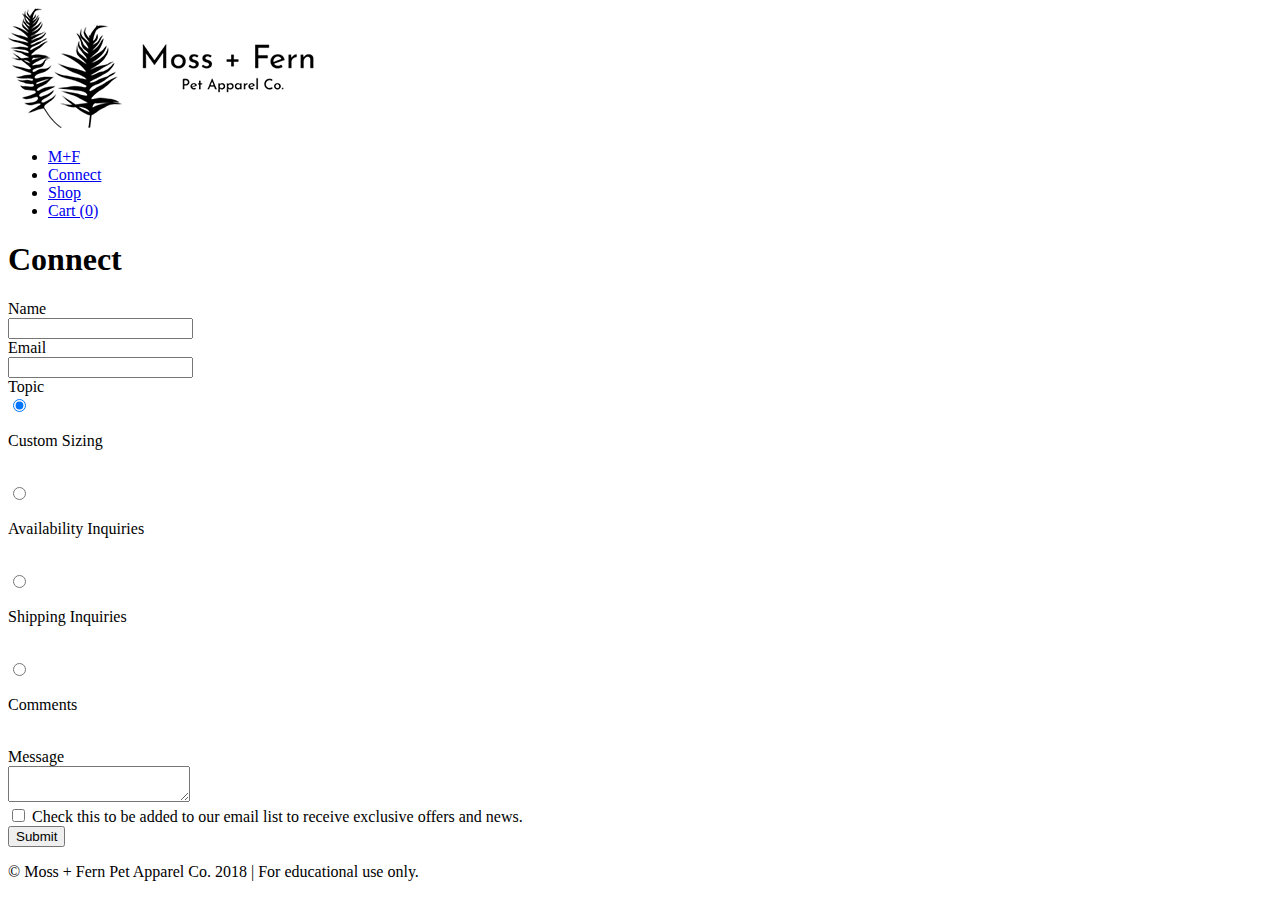
==== contact.html @ 400f568b "I keep breaking the code trying to fix things" ====
<!DOCTYPE html>
<html lang="en">
  <head>
    <meta charset="UTF-8" />
    <meta name="viewport" content="width=device-width, initial-scale=1.0" />
    <meta http-equiv="X-UA-Compatible" content="ie=edge" />
    <title>Connect - Moss and Fern</title>
    <link rel="stylesheet" href="/styles/styles.css" />
    <link
      href="https://fonts.googleapis.com/css?family=Josefin+Sans"
      rel="stylesheet"
    />
    <link
      href="https://fonts.googleapis.com/css?family=Roboto"
      rel="stylesheet"
    />
    <link rel="stylesheet" href="https://use.fontawesome.com/releases/v5.5.0/css/all.css" integrity="sha384-B4dIYHKNBt8Bc12p+WXckhzcICo0wtJAoU8YZTY5qE0Id1GSseTk6S+L3BlXeVIU" crossorigin="anonymous">


  </head>
  <body class="mainbody">
    <header class="mainhead">
      <nav class="mainnav">
        <a href="/index.html"
          ><img src="images/logo.png" alt="moss and fern logo"
        /></a>
        <ul>
            <li class="hidden"><a href="index.html">M+F</a></li>
          <li><a href="/contact.html">Connect</a></li>
          <li><a href="/shop.html">Shop</a></li>
          <li><a href="#">Cart (0)</a></li>
        </ul>
      </nav>
    </header>

    <div class="wrapper">
      <main class="mainmain">
        <h1>Connect</h1>

        <form action="#" method="get" class="conform"> 
          <label for="name">Name </label> <br />
          <input type="text" id="name" required/> <br />
          <label for="email">Email </label> <br />
          <input type="email" id="email" required/> <br />
          <label for="topic">Topic </label><br />
          <input type="radio" name="topic" value="size" checked />
          <p>Custom Sizing</p><br>
          <input type="radio" name="topic" value="avail" />
          <p>Availability Inquiries</p><br>
          <input type="radio" name="topic" value="shipping" />
          <p>Shipping Inquiries</p><br>
          <input type="radio" name="topic" value="comment" />
          <p>Comments</p>
          <br />
          <label for="comments">Message</label><br />
          <textarea
            name="comments"
            id="comments"
            required
          ></textarea>
          <br />
          <input type="checkbox" name="emaillist" id="emaillist" />
          <label for="emaillist"
            >Check this to be added to our email list to receive exclusive
            offers and news.</label
          ><br />
          <input type="submit" value="Submit" />
        </form>
      </main>
    </div>
    <footer class="mainfoot">
        <div>
          <a href="https://www.facebook.com/Moss-and-Fern-Pet-Apparel-264255347618846" target="_blank"><i class="fab fa-facebook-square"></i></a> 
          <a href="https://www.instagram.com/mossandfernpet/" target="_blank"> <i class="fab fa-instagram"></i></a>
        </div>
         <p>&copy Moss + Fern Pet Apparel Co. 2018 | For educational use only.</p>
        </footer>
  </body>
</html>
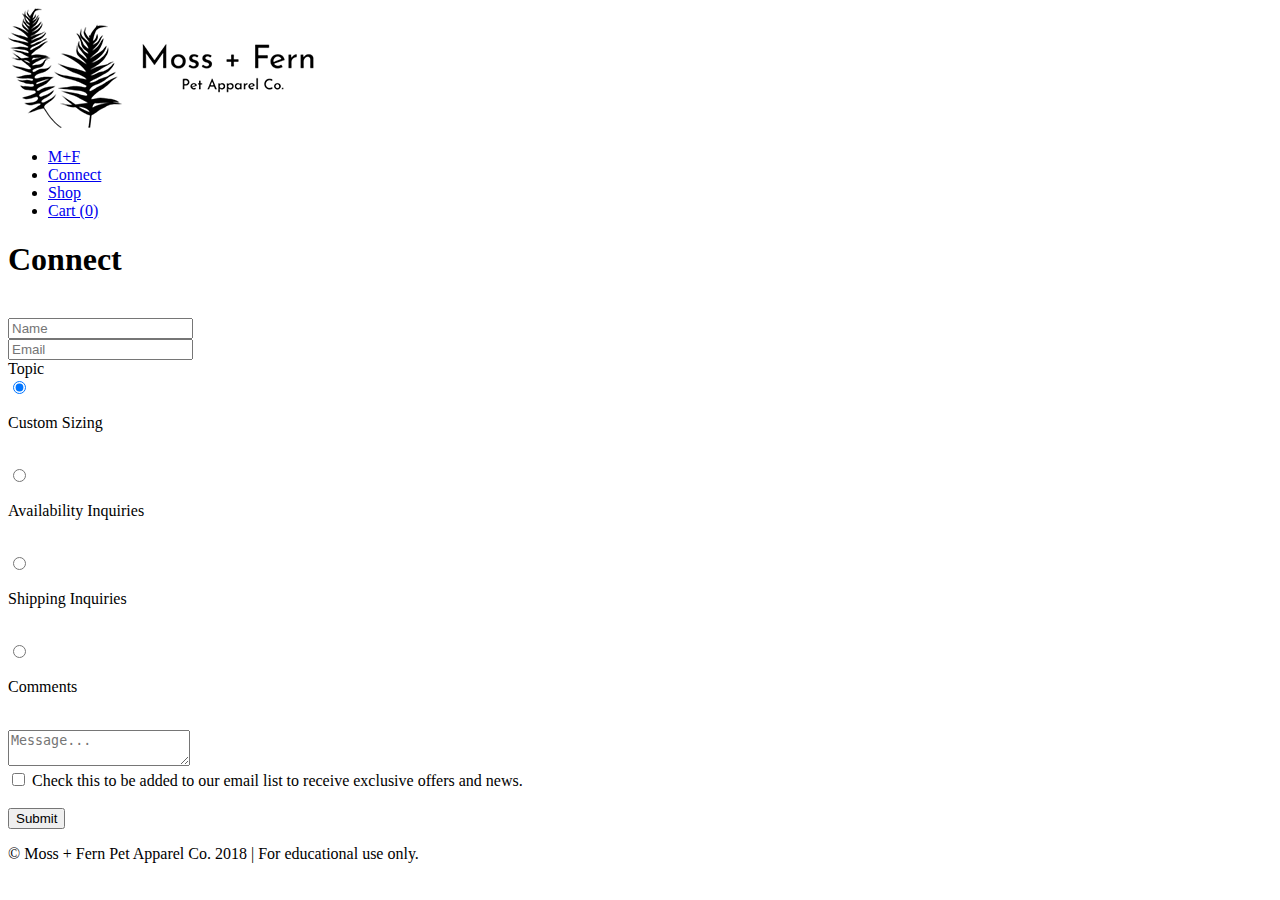
==== commit 297f2f3e: "Changed Form" ====
--- a/contact.html
+++ b/contact.html
@@ -37,11 +37,12 @@
       <main class="mainmain">
         <h1>Connect</h1>
 
-        <form action="#" method="get" class="conform"> 
-          <label for="name">Name </label> <br />
-          <input type="text" id="name" required/> <br />
-          <label for="email">Email </label> <br />
-          <input type="email" id="email" required/> <br />
+        <form action="#" method="get" class="conform">
+
+          <label for="name"></label> <br />
+          <input type="text" id="name" placeholder="Name" required/>
+          <label for="email"></label> <br />
+          <input type="email" id="email" placeholder="Email" required/> <br />
           <label for="topic">Topic </label><br />
           <input type="radio" name="topic" value="size" checked />
           <p>Custom Sizing</p><br>
@@ -51,12 +52,12 @@
           <p>Shipping Inquiries</p><br>
           <input type="radio" name="topic" value="comment" />
           <p>Comments</p>
-          <br />
-          <label for="comments">Message</label><br />
+        
+          <label for="comments"></label><br />
           <textarea
             name="comments"
             id="comments"
-            required
+            placeholder="Message..." required
           ></textarea>
           <br />
           <input type="checkbox" name="emaillist" id="emaillist" />
@@ -64,7 +65,9 @@
             >Check this to be added to our email list to receive exclusive
             offers and news.</label
           ><br />
-          <input type="submit" value="Submit" />
+          <br>
+          <button class="submit-btn">Submit</button>
+          <!--<input type="submit" value="Submit" />-->
         </form>
       </main>
     </div>
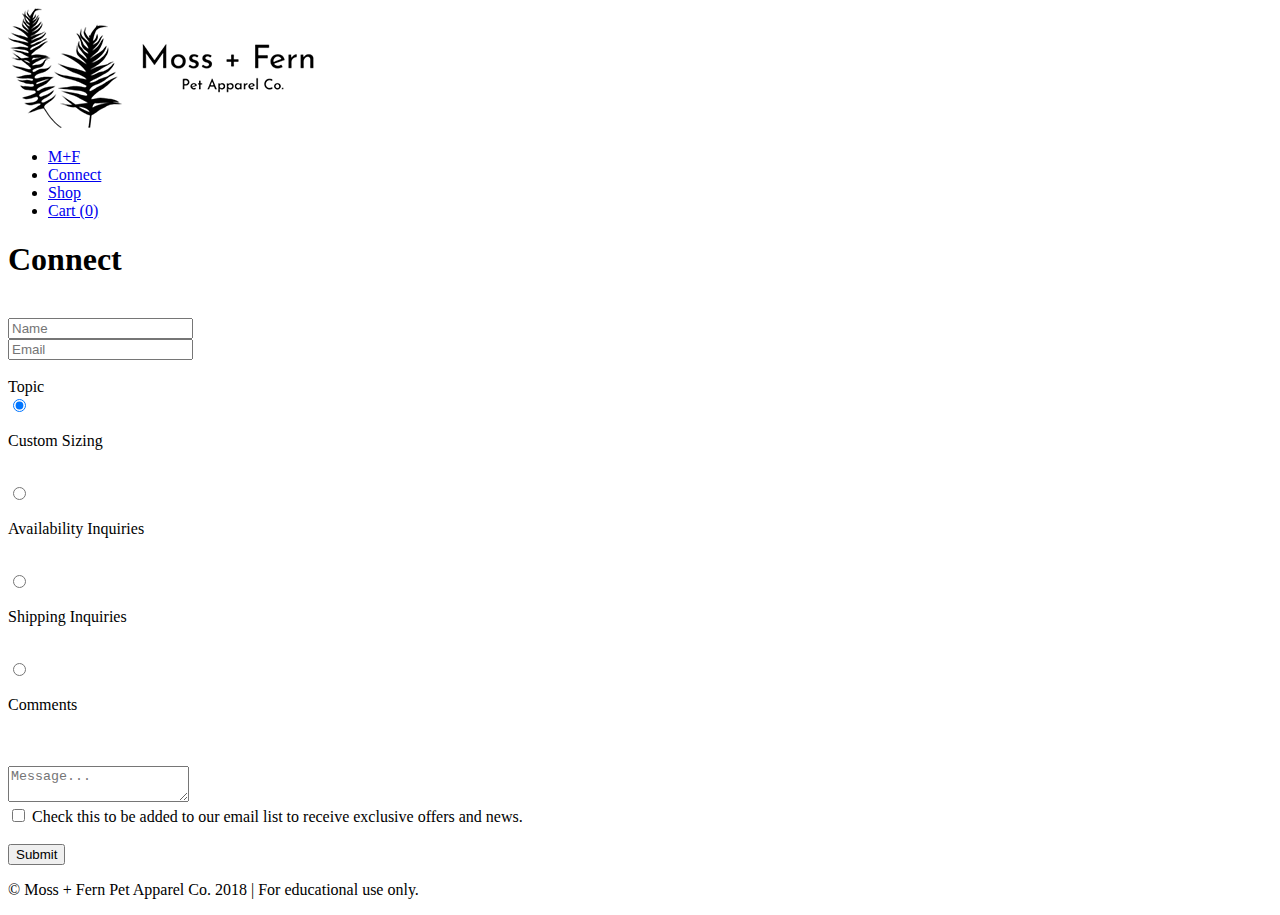
==== commit f5818de7: "Removed labels" ====
--- a/contact.html
+++ b/contact.html
@@ -38,11 +38,11 @@
         <h1>Connect</h1>
 
         <form action="#" method="get" class="conform">
-
-          <label for="name"></label> <br />
+          <br />
           <input type="text" id="name" placeholder="Name" required/>
-          <label for="email"></label> <br />
+          <br />
           <input type="email" id="email" placeholder="Email" required/> <br />
+          <br>
           <label for="topic">Topic </label><br />
           <input type="radio" name="topic" value="size" checked />
           <p>Custom Sizing</p><br>
@@ -52,8 +52,9 @@
           <p>Shipping Inquiries</p><br>
           <input type="radio" name="topic" value="comment" />
           <p>Comments</p>
-        
-          <label for="comments"></label><br />
+  
+          <br />
+          <br>
           <textarea
             name="comments"
             id="comments"
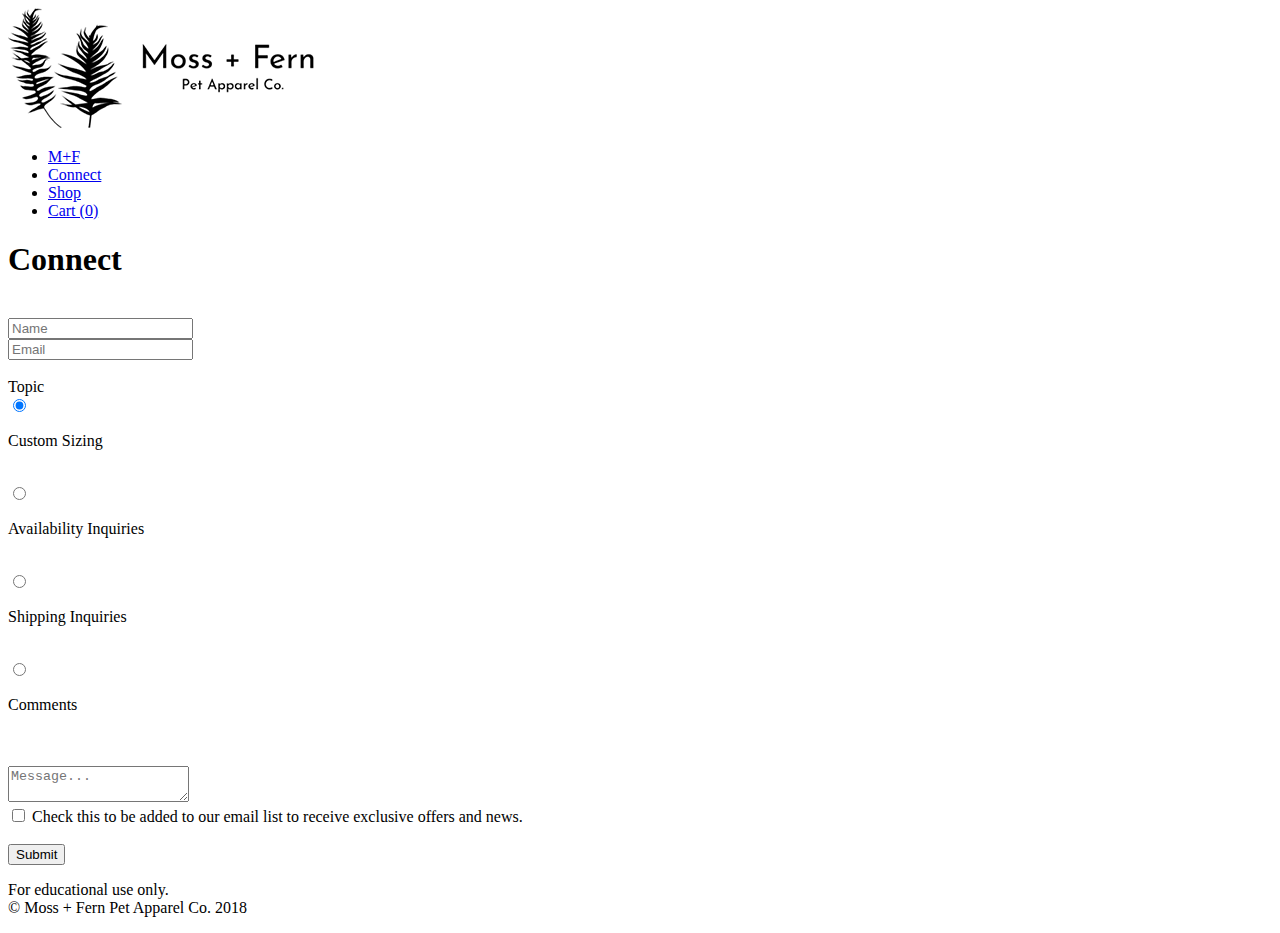
==== commit 9eaf22c2: "testing footer" ====
--- a/contact.html
+++ b/contact.html
@@ -77,7 +77,7 @@
           <a href="https://www.facebook.com/Moss-and-Fern-Pet-Apparel-264255347618846" target="_blank"><i class="fab fa-facebook-square"></i></a> 
           <a href="https://www.instagram.com/mossandfernpet/" target="_blank"> <i class="fab fa-instagram"></i></a>
         </div>
-         <p>&copy Moss + Fern Pet Apparel Co. 2018 | For educational use only.</p>
+        <p>For educational use only.<br>&copy Moss + Fern Pet Apparel Co. 2018</p>
         </footer>
   </body>
 </html>
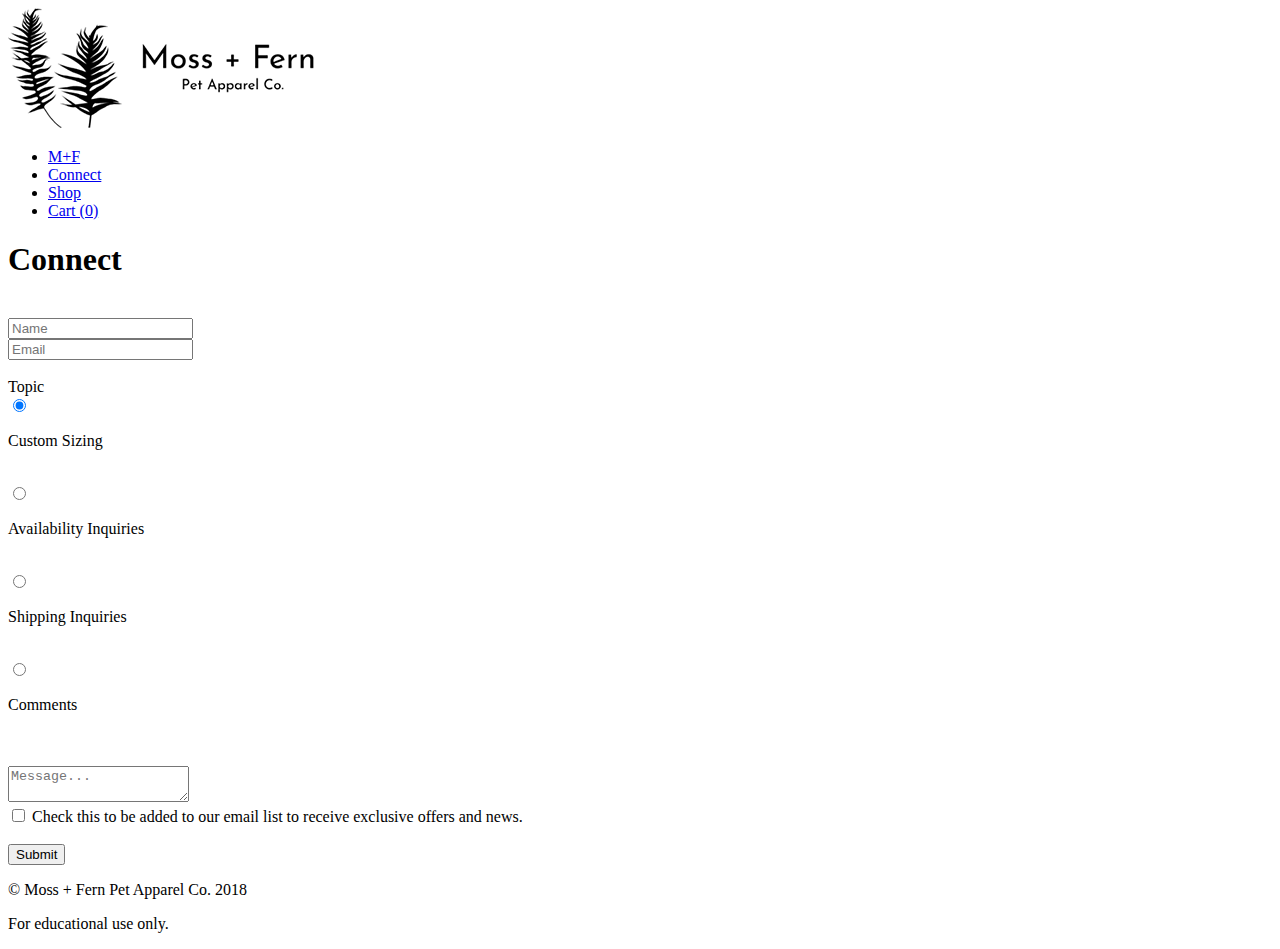
==== commit 4542c76c: "added new footer to all pages" ====
--- a/contact.html
+++ b/contact.html
@@ -73,11 +73,18 @@
       </main>
     </div>
     <footer class="mainfoot">
-        <div>
-          <a href="https://www.facebook.com/Moss-and-Fern-Pet-Apparel-264255347618846" target="_blank"><i class="fab fa-facebook-square"></i></a> 
-          <a href="https://www.instagram.com/mossandfernpet/" target="_blank"> <i class="fab fa-instagram"></i></a>
+
+        <div class="footer-things">
+
+          <div>
+            <a href="https://www.facebook.com/Moss-and-Fern-Pet-Apparel-264255347618846" target="_blank"><i class="fab fa-facebook-square"></i></a> 
+            <a href="https://www.instagram.com/mossandfernpet/" target="_blank"> <i class="fab fa-instagram"></i></a>
+          </div>
+          
+          <div class="copyright"><p>&copy Moss + Fern Pet Apparel Co. 2018</p></div>
+          <div class="education"><p>For educational use only.</p></div>
+          </div>
         </div>
-        <p>For educational use only.<br>&copy Moss + Fern Pet Apparel Co. 2018</p>
-        </footer>
+       </footer>
   </body>
 </html>
